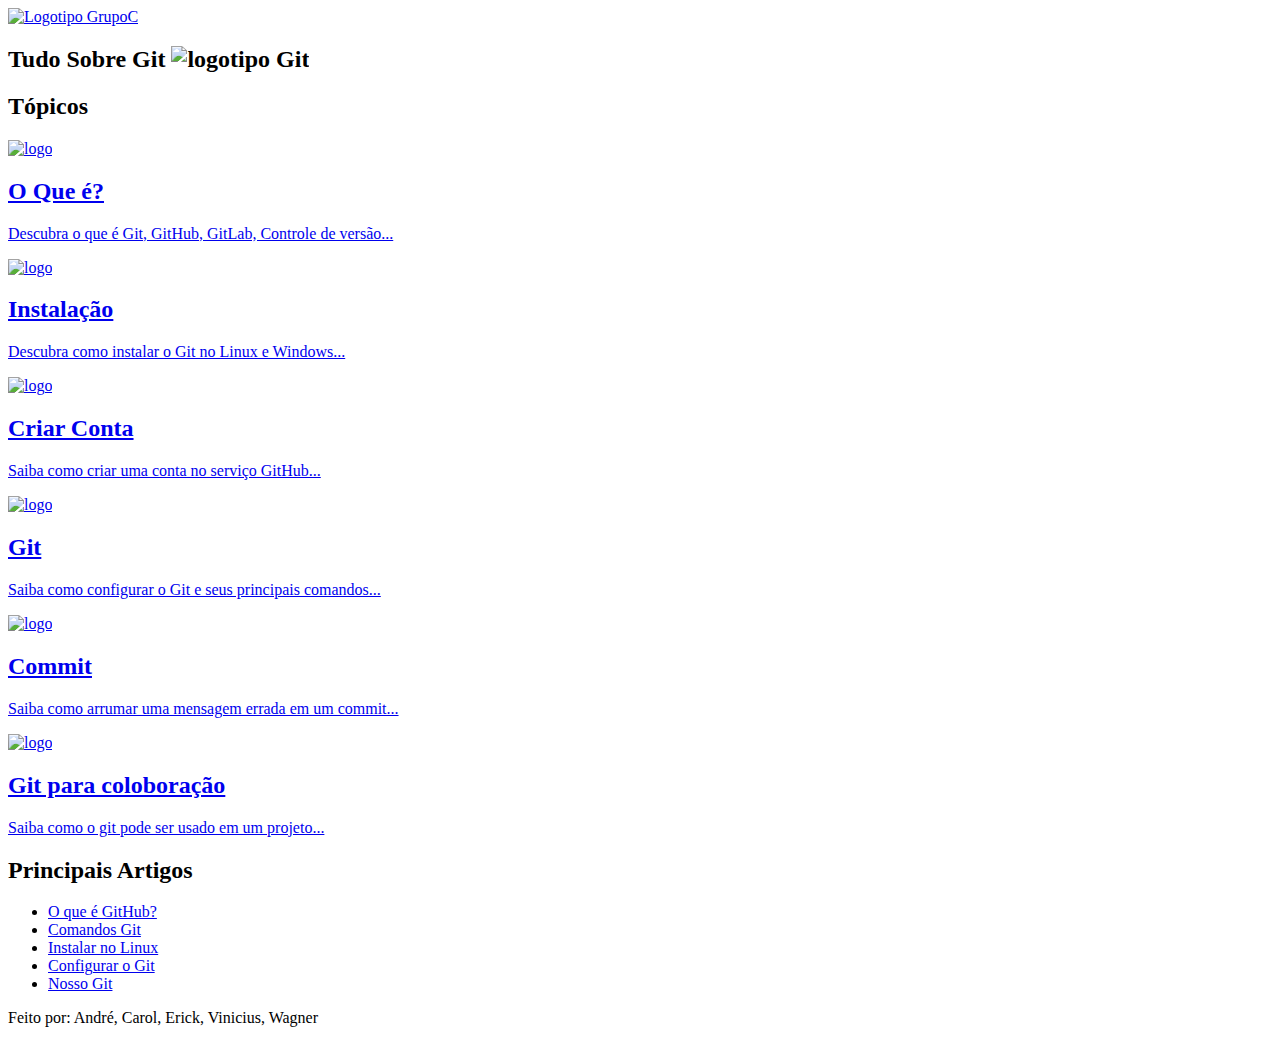
==== index.html @ d6ca58a3 "v3" ====
<!DOCTYPE html>
<html lang="pt-br">

<head>
    <meta charset="UTF-8">
    <meta name="viewport" content="width = device-width, initial-scale = 1.0">
    <meta http-equiv="X-UA-Compatible" content="ie=edge">
    <link rel="stylesheet" href="css/estilo.css">
    <title>Grupo C</title>
</head>

<body>

    <header class="header__principal">
        <a href="index.html"><img src="images/logo_441_100.png" alt="Logotipo GrupoC"></a>
    </header>

    <section class="section__tudo">
        <h2>Tudo Sobre Git <img src="images/git_60px.png" alt="logotipo Git"></h2>
    </section>

    <main class="clearfix">
        <section class="section__topicos clearfix">
            <h2>Tópicos</h2>

            <a href="paginas/o-que-e.html">
                <article class="article__box left">
                    <img src="images/info.png" alt="logo">
                    <h2>O Que é?</h2>
                    <p>Descubra o que é Git, GitHub, GitLab, Controle de versão...</p>
                </article>
            </a>
            <a href="https://google.com">
                <article class="article__box left">
                    <img src="images/install.png" alt="logo">
                    <h2>Instalação</h2>
                    <p>Descubra como instalar o Git no Linux e Windows...</p>
                </article>
            </a>

            <a href="https://google.com">
                <article class="article__box left">
                    <img src="images/account.png" alt="logo">
                    <h2>Criar Conta</h2>
                    <p>Saiba como criar uma conta no serviço GitHub...</p>
                </article>
            </a>
            <a href="https://google.com">
                <article class="article__box left">
                    <img src="images/git.png" alt="logo">
                    <h2>Git</h2>
                    <p>Saiba como configurar o Git e seus principais comandos...</p>
                </article>
            </a>
            <a href="https://google.com">
                <article class="article__box left">
                    <img src="images/commit.png" alt="logo">
                    <h2>Commit</h2>
                    <p>Saiba como arrumar uma mensagem errada em um commit...</p>
                </article>
            </a>
            <a href="https://google.com">
                <article class="article__box left">
                    <img src="images/collaboration.png" alt="logo">
                    <h2>Git para coloboração</h2>
                    <p>Saiba como o git pode ser usado em um projeto...</p>
                </article>
            </a>
        </section>
        <aside class="aside__barra">
            <h2>Principais Artigos</h2>
            <ul>
                <li><a href="o-que-e.html">O que é GitHub?</a></li>
                <li><a href="#">Comandos Git</a></li>
                <li><a href="#">Instalar no Linux</a></li>
                <li><a href="#">Configurar o Git</a></li>
                <li><a href="https://github.com/viniciusbeloti/git">Nosso Git</a></li>
            </ul>
        </aside>

    </main>

    <footer>
        <p>Feito por: André, Carol, Erick, Vinicius, Wagner</p>
    </footer>

</body>

</html>
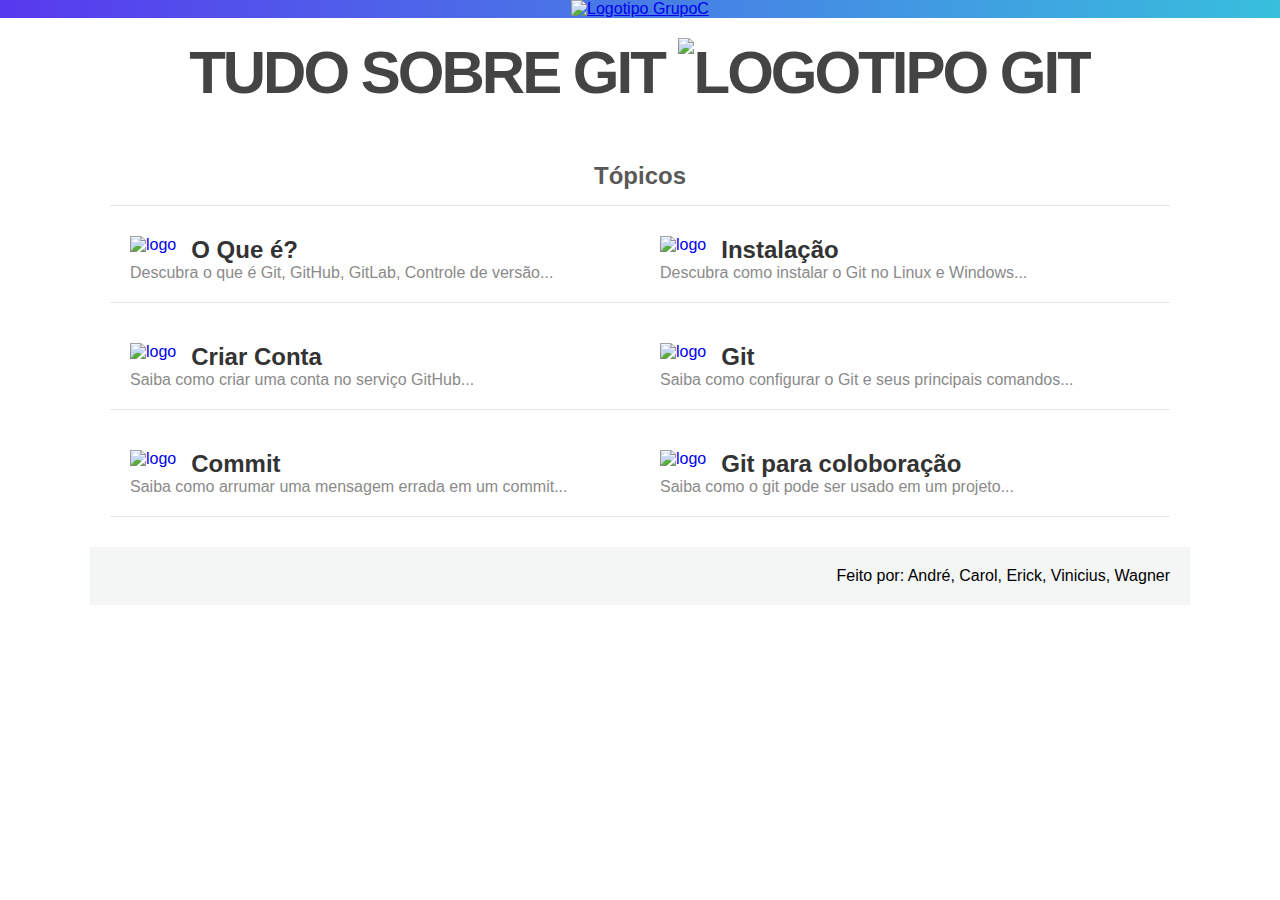
==== commit 19948ff9: "Versao 6.0" ====
--- a/index.html
+++ b/index.html
@@ -30,7 +30,7 @@
                     <p>Descubra o que é Git, GitHub, GitLab, Controle de versão...</p>
                 </article>
             </a>
-            <a href="https://google.com">
+            <a href="paginas/instalacao.html">
                 <article class="article__box left">
                     <img src="images/install.png" alt="logo">
                     <h2>Instalação</h2>
@@ -45,7 +45,7 @@
                     <p>Saiba como criar uma conta no serviço GitHub...</p>
                 </article>
             </a>
-            <a href="https://google.com">
+            <a href="paginas/comandos.html">
                 <article class="article__box left">
                     <img src="images/git.png" alt="logo">
                     <h2>Git</h2>
@@ -67,6 +67,7 @@
                 </article>
             </a>
         </section>
+<!--
         <aside class="aside__barra">
             <h2>Principais Artigos</h2>
             <ul>
@@ -77,6 +78,7 @@
                 <li><a href="https://github.com/viniciusbeloti/git">Nosso Git</a></li>
             </ul>
         </aside>
+-->
 
     </main>
 
--- a/css/estilo.css
+++ b/css/estilo.css
@@ -0,0 +1,300 @@
+@charset "utf-8";
+
+/*ESTILOS GERAIS*/
+
+* {
+    margin: 0;
+    padding: 0;
+    box-sizing: border-box;
+}
+
+body {
+    font-family: arial, sans-serif;
+}
+
+.clearfix::after {
+    content: "";
+    clear: both;
+    display: table;
+}
+
+main {
+    max-width: 1100px;
+    padding: 20px;
+    margin: 0 auto;
+}
+
+footer {
+    max-width: 1100px;
+    padding: 20px;
+    margin: 0 auto;
+    text-align: right;
+    background-color: #f4f5f5;
+}
+
+@media screen and (max-width: 905px) {
+    footer {
+        text-align: center;
+    }
+
+}
+
+/*ESTILOS GERAIS/*/
+
+
+/*CABEÇALHO*/
+
+.header__principal img {
+    max-width: 100%;
+}
+
+.header__principal {
+    width: 100%;
+    background-image: linear-gradient(to right, #5839ee, #38bfdd);
+    text-align: center;
+}
+
+/*CABEÇALHO//*/
+
+
+/*SEÇÃO TUDO SOBRE GIT*/
+
+.section__tudo {
+    max-width: 1100px;
+    padding: 20px;
+    margin: 0 auto;
+    text-align: center;
+}
+
+.section__tudo > h2 {
+    font-size: 60px;
+    color: #444;
+    text-transform: uppercase;
+    letter-spacing: -3px;
+}
+
+.section__tudo img {
+    max-width: 100%;
+}
+
+@media screen and (max-width: 600px) {
+    .section__tudo > h2 {
+        font-size: 30px;
+
+    }
+
+}
+
+@media screen and (max-width: 250px) {
+    .section__tudo > h2 {
+        font-size: 15px;
+
+    }
+}
+
+/*SEÇÃO TUDO SOBRE GIT/*/
+
+/*PAGE INDEX - SEÇÃO PRINCIPAIS TÓPICOS*/
+
+.section__topicos a {
+    text-decoration: none;
+}
+
+.section__topicos {
+    width: 100%;
+    float: left;
+}
+
+.article__box {
+    margin: 10px 0;
+    border-bottom: 1px solid #e6e6e6;
+}
+
+.article__box:hover {
+    background-color: #fafafa;
+    border-radius: 4px;
+}
+
+.article__box > h2 {
+    color: #333;
+}
+
+.article__box > p {
+    color: #8a8a8a;
+}
+
+.left {
+    float: left;
+    width: 50%;
+    padding: 20px;
+}
+
+.section__topicos > h2 {
+    color: #595959;
+    text-align: center;
+    padding: 15px;
+    border-bottom: 1px solid #e6e6e6;
+}
+
+.article__box img {
+    float: left;
+    padding-right: 15px;
+}
+
+@media screen and (max-width: 905px) {
+    .left {
+        float: none;
+        width: 100%;
+    }
+
+}
+
+@media screen and (max-width: 300px) {
+    .article__box img {
+        display: block;
+        max-width: 100%;
+        float: none;
+        margin: 0 auto;
+        padding-right: 0;
+        padding-bottom: 15px;
+    }
+}
+
+/*SEÇÃO PRINCIPAIS TÓPICOS*/
+
+
+/*BARRA LATERAL*/
+.aside__barra {
+    margin-top: 15px;
+    margin-left: 15px;
+    width: calc(30% - 15px);
+    float: right;
+    padding: 15px;
+    background-color: #f4f5f5;
+    border-radius: 5px;
+}
+
+
+.aside__barra li {
+    list-style-type: none;
+    color: #595959;
+}
+
+.aside__barra h2 {
+    text-align: center;
+    font-size: 17px;
+    color: #595959;
+    margin-bottom: 15px;
+}
+
+.aside__barra a {
+    text-decoration: none;
+    color: #595959;
+    display: inline-block;
+    padding: 5px;
+    font-size: 18px;
+    letter-spacing: 2px;
+}
+
+.aside__barra a:hover {
+    color: #5839ee;
+}
+
+@media screen and (max-width: 750px) {
+    .section__topicos {
+        width: 100%;
+        float: none;
+    }
+
+    .aside__barra {
+        float: none;
+        width: 100%;
+        margin-left: 0;
+        background-color: white;
+    }
+
+    .aside__barra h2 {
+        font-size: 20px;
+    }
+
+}
+
+/*BARRA LATERAL/*/
+
+/*PAGINAS - SEÇÃO TOPICOS*/
+.section__topicos_full {
+    float: left;
+    width: 70%;
+}
+
+.section__topicos_full > h2 {
+    color: #595959;
+    text-align: center;
+}
+
+.article__box-full {
+    padding: 15px;
+    border-bottom: 1px solid #e6e6e6;
+}
+
+.article__box-full h2 {
+    color: #333;
+}
+
+.article__box-full p {
+    color: #595959;
+}
+
+@media screen and (max-width: 750px) {
+    .section__topicos_full {
+        float: none;
+        width: 100%;
+    }
+
+    .article__box-full {
+        padding: 5px;
+    }
+}
+
+@media screen and (max-width: 300px) {
+    .article__box img {
+        display: block;
+        max-width: 100%;
+        float: none;
+        margin: 0 auto;
+        padding-right: 0;
+        padding-bottom: 15px;
+    }
+
+
+}
+
+/*PAGINAS - SEÇÃO TOPICOS/*/
+
+/* PAGINA INSTALAÇAO COD */
+
+.cod {
+    padding: 10px;
+    margin-top: 10px;
+    margin-bottom: 10px;
+    background-color: #38bfdd;
+    font-family: monospace;
+    font-size: 15px;
+    border-radius: 5px;
+    word-wrap: break-word;
+}
+
+.ancora {
+    font-family: monospace;
+    font-size: 15px;
+    padding: 10px;
+    margin-top: 10px;
+    margin-bottom: 10px;
+    word-wrap: break-word;
+    background-color: #5839ee;
+    border-radius: 5px;
+}
+
+.ancora a {
+    color: #fff;
+}
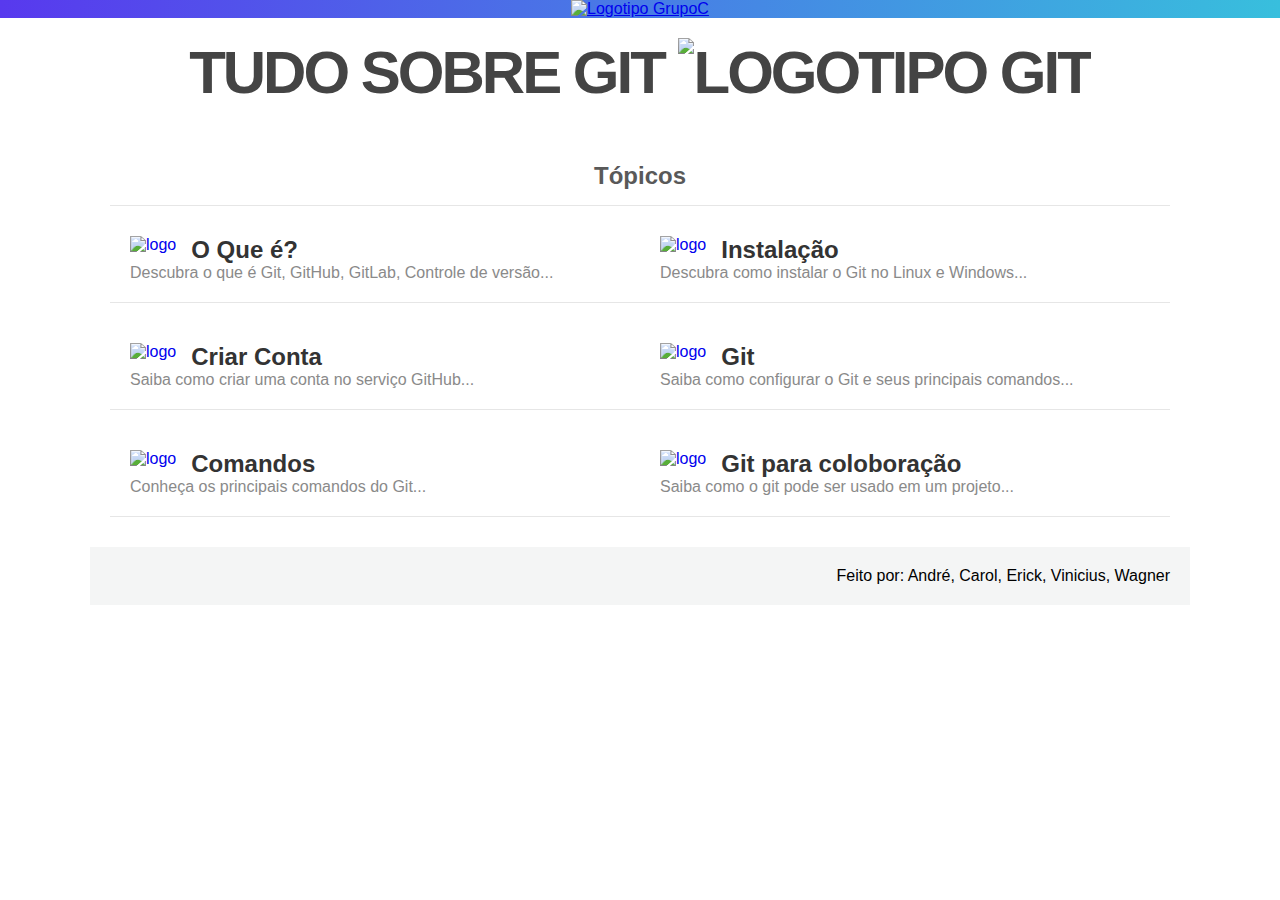
==== commit b470520b: "Merge pull request #4 from andrejr971/master" ====
--- a/index.html
+++ b/index.html
@@ -52,11 +52,11 @@
                     <p>Saiba como configurar o Git e seus principais comandos...</p>
                 </article>
             </a>
-            <a href="https://google.com">
+            <a href="paginas/comandos.html">
                 <article class="article__box left">
                     <img src="images/commit.png" alt="logo">
-                    <h2>Commit</h2>
-                    <p>Saiba como arrumar uma mensagem errada em um commit...</p>
+                    <h2>Comandos</h2>
+                    <p>Conheça os principais comandos do Git...</p>
                 </article>
             </a>
             <a href="https://google.com">
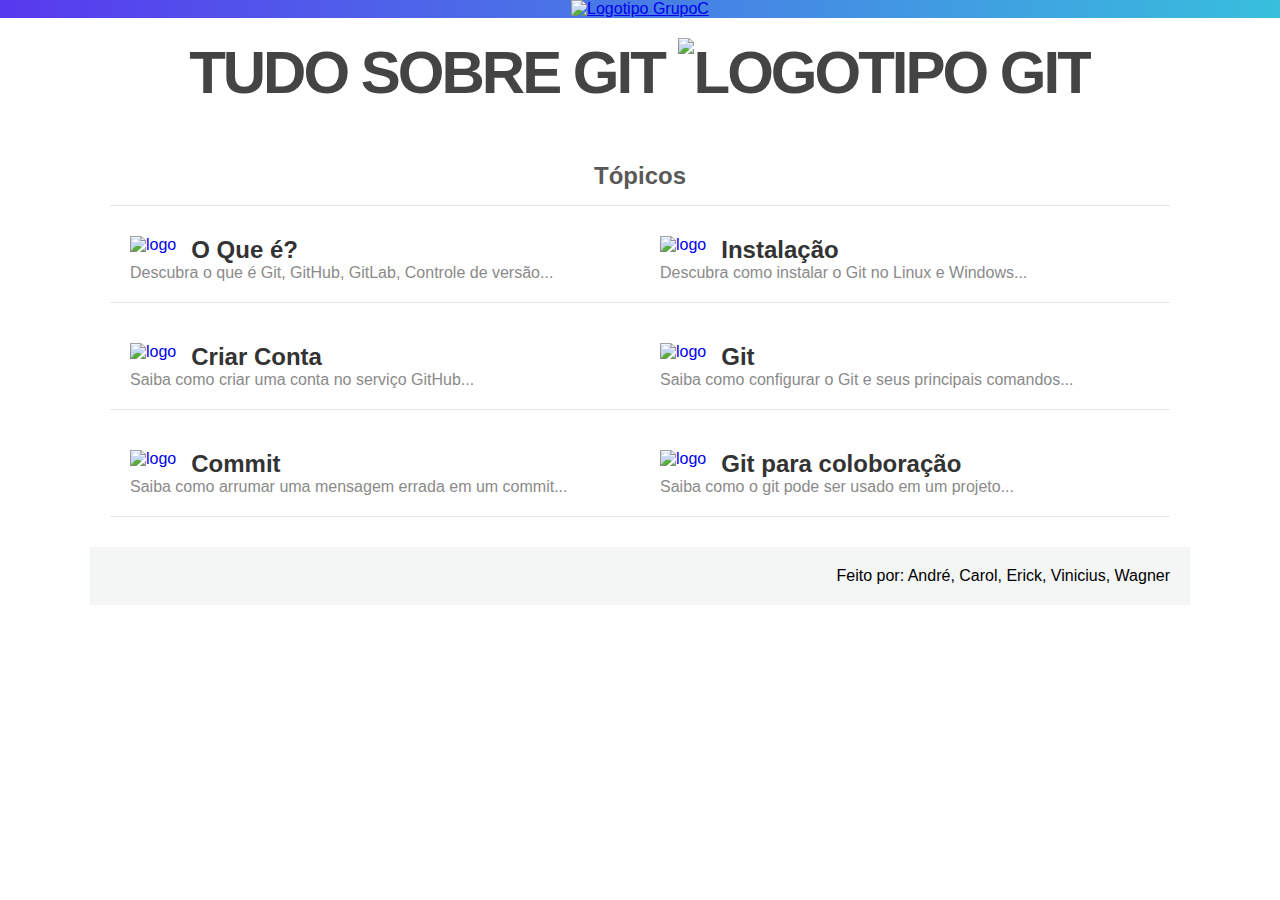
==== commit 782dd5b7: "Merge pull request #1 from andrejr971/Branch2" ====
--- a/index.html
+++ b/index.html
@@ -38,7 +38,7 @@
                 </article>
             </a>
 
-            <a href="https://google.com">
+            <a href="paginas/cria-conta.html">
                 <article class="article__box left">
                     <img src="images/account.png" alt="logo">
                     <h2>Criar Conta</h2>
@@ -52,14 +52,14 @@
                     <p>Saiba como configurar o Git e seus principais comandos...</p>
                 </article>
             </a>
-            <a href="paginas/comandos.html">
+            <a href="paginas/erro-commit.html">
                 <article class="article__box left">
                     <img src="images/commit.png" alt="logo">
-                    <h2>Comandos</h2>
-                    <p>Conheça os principais comandos do Git...</p>
+                    <h2>Commit</h2>
+                    <p>Saiba como arrumar uma mensagem errada em um commit...</p>
                 </article>
             </a>
-            <a href="https://google.com">
+            <a href="paginas/explicacao.html">
                 <article class="article__box left">
                     <img src="images/collaboration.png" alt="logo">
                     <h2>Git para coloboração</h2>
@@ -67,19 +67,6 @@
                 </article>
             </a>
         </section>
-<!--
-        <aside class="aside__barra">
-            <h2>Principais Artigos</h2>
-            <ul>
-                <li><a href="o-que-e.html">O que é GitHub?</a></li>
-                <li><a href="#">Comandos Git</a></li>
-                <li><a href="#">Instalar no Linux</a></li>
-                <li><a href="#">Configurar o Git</a></li>
-                <li><a href="https://github.com/viniciusbeloti/git">Nosso Git</a></li>
-            </ul>
-        </aside>
--->
-
     </main>
 
     <footer>
--- a/css/estilo.css
+++ b/css/estilo.css
@@ -298,3 +298,13 @@
 .ancora a {
     color: #fff;
 }
+
+section .imageC {
+    padding: 10;
+    margin: 10px auto 10px auto;
+}
+
+section .imageC img {
+    border: solid 2px #5839ee;
+    border-radius: 5px;
+}
